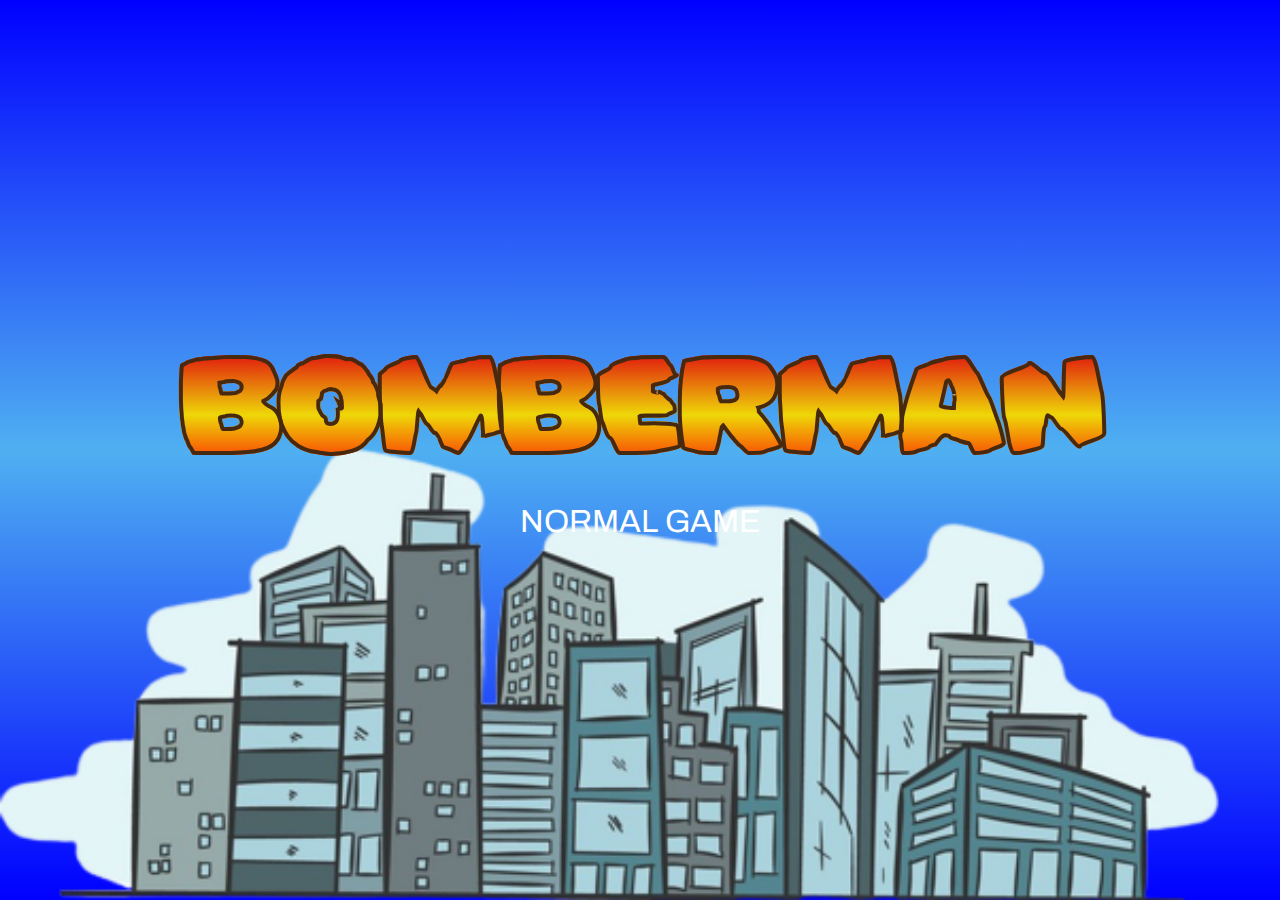
==== index_.html @ ab2fbd83 "Nova tela inicial e correções bugs" ====
<!DOCTYPE html>
<html lang="en">
<head>
    <meta charset="UTF-8">
    <meta http-equiv="X-UA-Compatible" content="IE=edge">
    <meta name="viewport" content="width=device-width, initial-scale=1.0">
    <title>Bomberman</title>

    <link rel="stylesheet" href="css/index.css">
</head>
<body>
    <main>
        <div class="title">
            <h1 class="title-top">BOMBERMAN</h1>
            <!--<h1 class="title-down">MAN</h1>-->
        </div>

        <ul>
            <li><a href="">NORMAL GAME</a></li>
        </ul>

        <img src="img/initial-screen/buildings-transparent-03.png" alt="">
    </main>
</body>
</html>
---- css/index.css ----
/* FONTS */
@import url("https://fonts.googleapis.com/css2?family=Archivo:wght@900&display=swap");
@import url("https://fonts.googleapis.com/css2?family=Libre+Baskerville&display=swap");

@font-face {
    font-family: Bomberman;
    src: url(../font/bomberman.TTF)
}


/* RESET */
* {
    margin: 0;
    padding: 0;
    box-sizing: border-box;
    text-decoration: none;
    color: #000;
    /*font-family: "Archivo", sans-serif;*/
    /*font-family: 'Libre Baskerville', serif;*/
}

main {
    width: 100vw;
    height: 100vh;
    display: flex;
    flex-direction: column;
    align-items: center;
    justify-content: center;

    background-image: linear-gradient(to bottom, blue, rgb(79, 176, 241), blue);

}

.title {
    display: flex;
    flex-direction: column;
    z-index: 2;
}

h1 {
    font-family: Bomberman, sans-serif;
    font-size: 8rem;

    /* Primeiro passo: definir um degradê como fundo */
    background-image: linear-gradient(to bottom, rgb(224, 15, 15), rgb(238, 215, 8), rgb(255, 2, 2));
    
    /* Apagar do fundo tudo que não estiver imediatamente atrás de texto */
    background-clip: text;
    -webkit-background-clip: text; /* Alguns navegadores precisam do prefixo */

    /* Apagar o texto, deixando apenas o fundo atrás dele */
    -webkit-text-fill-color: transparent;

    color: black;

    /*line-height: 1.1;*/

    -webkit-text-stroke: 0.0001px rgb(71, 41, 16);

    padding-right: 8px;
}

.title-down {
    text-align: end;
    background-image: linear-gradient(to bottom, rgb(224, 203, 15), rgb(238, 215, 8), rgb(255, 2, 2));
}

ul {
    list-style: none;
    margin-top: 15px;
    padding: 10px;
    z-index: 2;
}

a {
    color: #FFF;
    font-family: "Archivo", sans-serif;
    font-size: 2rem;
    cursor: pointer;
}

main img {
    position: absolute;
    left: 0;
    bottom: 0;
    width: 100vw;
    z-index: 1;
}
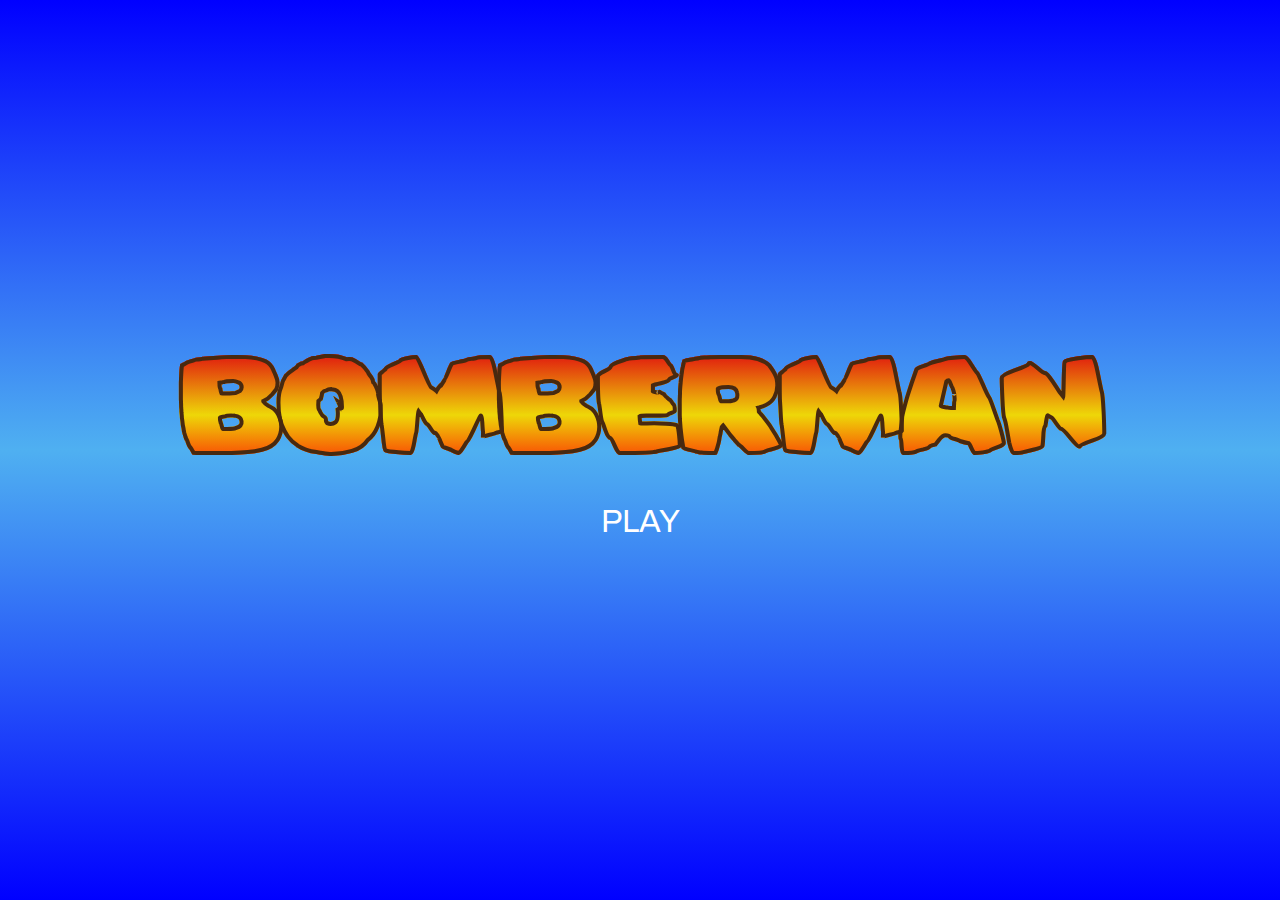
==== commit 1f1ff8c4: "Configurações de aparência" ====
--- a/index_.html
+++ b/index_.html
@@ -16,10 +16,10 @@
         </div>
 
         <ul>
-            <li><a href="">NORMAL GAME</a></li>
+            <li><a href="index.html">PLAY</a></li>
         </ul>
 
-        <img src="img/initial-screen/buildings-transparent-03.png" alt="">
+        
     </main>
 </body>
 </html>--- a/css/index.css
+++ b/css/index.css
@@ -79,6 +79,10 @@
     cursor: pointer;
 }
 
+a:hover {
+    color: #10101a;
+}
+
 main img {
     position: absolute;
     left: 0;
